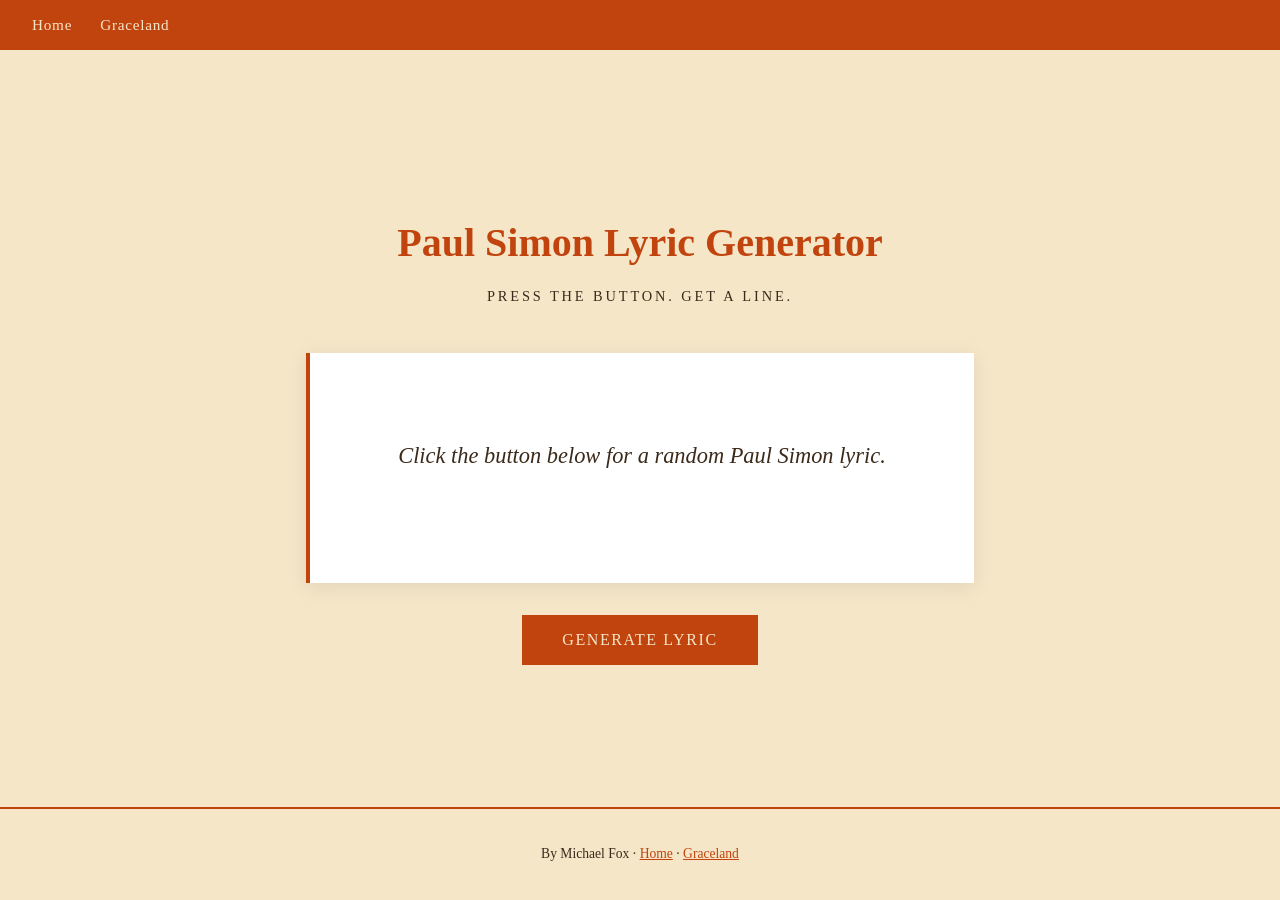
==== app.html @ bb0152e4 "Add files via upload" ====
<!DOCTYPE html>
<html lang="en">
<head>
  <meta charset="UTF-8" />
  <meta name="viewport" content="width=device-width, initial-scale=1.0"/>
  <title>Paul Simon Lyric Generator</title>
  <style>
    body {
      background-color: #f5e6c8;
      font-family: Georgia, serif;
      color: #3b2a1a;
      margin: 0;
      padding: 0;
      min-height: 100vh;
      display: flex;
      flex-direction: column;
    }

    #topnav {
      background-color: #c1440e;
      padding: 1rem 2rem;
    }

    #topnav a {
      color: #f5e6c8;
      text-decoration: none;
      margin-right: 1.5rem;
      font-size: 0.95rem;
      letter-spacing: 0.05em;
    }

    #topnav a:hover {
      color: white;
    }

    #main {
      flex: 1;
      display: flex;
      flex-direction: column;
      align-items: center;
      justify-content: center;
      padding: 3rem 2rem;
      text-align: center;
    }

    h1 {
      color: #c1440e;
      font-size: 2.5rem;
      margin-bottom: 0.5rem;
    }

    #subtitle {
      font-size: 0.9rem;
      letter-spacing: 0.2em;
      text-transform: uppercase;
      color: #3b2a1a;
      margin-bottom: 3rem;
    }

    #lyric-box {
      background-color: white;
      border-left: 4px solid #c1440e;
      padding: 2.5rem 2rem;
      max-width: 600px;
      width: 100%;
      margin-bottom: 2rem;
      box-shadow: 0 4px 20px rgba(0,0,0,0.08);
      min-height: 150px;
      display: flex;
      flex-direction: column;
      justify-content: center;
    }

    #lyric {
      font-size: 1.4rem;
      font-style: italic;
      line-height: 1.6;
      color: #3b2a1a;
      margin-bottom: 1.25rem;
      white-space: pre-line;
    }

    #song {
      font-size: 0.85rem;
      letter-spacing: 0.15em;
      text-transform: uppercase;
      color: #c1440e;
      font-weight: bold;
    }

    #generate-btn {
      background-color: #c1440e;
      color: #f5e6c8;
      border: none;
      padding: 1rem 2.5rem;
      font-size: 1rem;
      font-family: Georgia, serif;
      letter-spacing: 0.1em;
      text-transform: uppercase;
      cursor: pointer;
      transition: background-color 0.2s;
    }

    #generate-btn:hover {
      background-color: #a03a0c;
    }

    footer {
      text-align: center;
      padding: 1.5rem;
      color: #3b2a1a;
      font-size: 0.85rem;
      border-top: 2px solid #c1440e;
    }

    footer a {
      color: #c1440e;
    }
  </style>
</head>
<body>

  <div id="topnav">
    <a href="index.html">Home</a>
    <a href="scratch.html">Graceland</a>
  </div>

  <div id="main">
    <h1>Paul Simon Lyric Generator</h1>
    <p id="subtitle">Press the button. Get a line.</p>

    <div id="lyric-box">
      <p id="lyric">Click the button below for a random Paul Simon lyric.</p>
      <p id="song"></p>
    </div>

    <button id="generate-btn" onclick="generateLyric()">Generate Lyric</button>
  </div>

  <footer>
    <p>By Michael Fox · <a href="index.html">Home</a> · <a href="scratch.html">Graceland</a></p>
  </footer>

  <script>
    const lyrics = [
      { line: "I'm going to Graceland, Graceland\nMemphis, Tennessee\nI'm going to Graceland", song: "Graceland" },
      { line: "These are the days of miracle and wonder\nThis is the long distance call", song: "The Boy in the Bubble" },
      { line: "A man walks down the street\nHe says why am I soft in the middle now?", song: "You Can Call Me Al" },
      { line: "She said honey take me dancing\nBut they ended up by sleeping in a doorway", song: "You Can Call Me Al" },
      { line: "Hello darkness, my old friend\nI've come to talk with you again", song: "The Sound of Silence" },
      { line: "And the vision that was planted in my brain\nStill remains within the sound of silence", song: "The Sound of Silence" },
      { line: "Slow down, you move too fast\nYou got to make the morning last", song: "The 59th Street Bridge Song (Feelin' Groovy)" },
      { line: "Like a bridge over troubled water\nI will lay me down", song: "Bridge Over Troubled Water" },
      { line: "Sail on, silver girl\nSail on by\nYour time has come to shine", song: "Bridge Over Troubled Water" },
      { line: "The problem is all inside your head, she said to me\nThe answer is easy if you take it logically", song: "50 Ways to Leave Your Lover" },
      { line: "You just slip out the back, Jack\nMake a new plan, Stan", song: "50 Ways to Leave Your Lover" },
      { line: "When I think back on all the crap I learned in high school\nIt's a wonder I can think at all", song: "Kodachrome" },
      { line: "Mama don't take my Kodachrome away", song: "Kodachrome" },
      { line: "Still crazy after all these years\nOh still crazy after all these years", song: "Still Crazy After All These Years" },
      { line: "She comes back to tell me she's gone\nAs if I didn't know that", song: "Graceland" },
      { line: "Losing love is like a window in your heart\nEverybody sees you're blown apart", song: "Graceland" },
      { line: "The Mississippi Delta was shining like a National guitar", song: "Graceland" },
      { line: "I am just a poor boy, though my story's seldom told\nI have squandered my resistance", song: "The Boxer" },
      { line: "In the clearing stands a boxer, and a fighter by his trade\nAnd he carries the reminders", song: "The Boxer" },
      { line: "Poor boy, empty as a pocket\nEmpty as a pocket with nothing to lose", song: "Diamonds on the Soles of Her Shoes" },
      { line: "She got diamonds on the soles of her shoes\nWell that's one way to lose these walking blues", song: "Diamonds on the Soles of Her Shoes" },
      { line: "I'm empty and aching and I don't know why\nCounting the cars on the New Jersey Turnpike", song: "America" },
      { line: "Kathy, I said as we boarded a Greyhound in Pittsburgh\nMichigan seems like a dream to me now", song: "America" },
      { line: "Gumboots ain't no trifling thing", song: "Gumboots" },
      { line: "Cattle in the marketplace\nScatterings and orphanages", song: "The Boy in the Bubble" },
      { line: "Don't cry baby, don't cry\nDon't cry", song: "Graceland" },
      { line: "I'd rather be a hammer than a nail\nYes I would, if I could, I surely would", song: "El Condor Pasa (If I Could)" },
      { line: "Time it was, and what a time it was, it was\nA time of innocence, a time of confidences", song: "Bookends" },
      { line: "Long ago it must be\nI have a photograph\nPreserve your memories", song: "Bookends" },
      { line: "Where have you gone, Joe DiMaggio?\nA nation turns its lonely eyes to you", song: "Mrs. Robinson" }
    ];

    function generateLyric() {
      const random = lyrics[Math.floor(Math.random() * lyrics.length)];
      document.getElementById("lyric").textContent = random.line;
      document.getElementById("song").textContent = "— " + random.song;
    }
  </script>

</body>
</html>
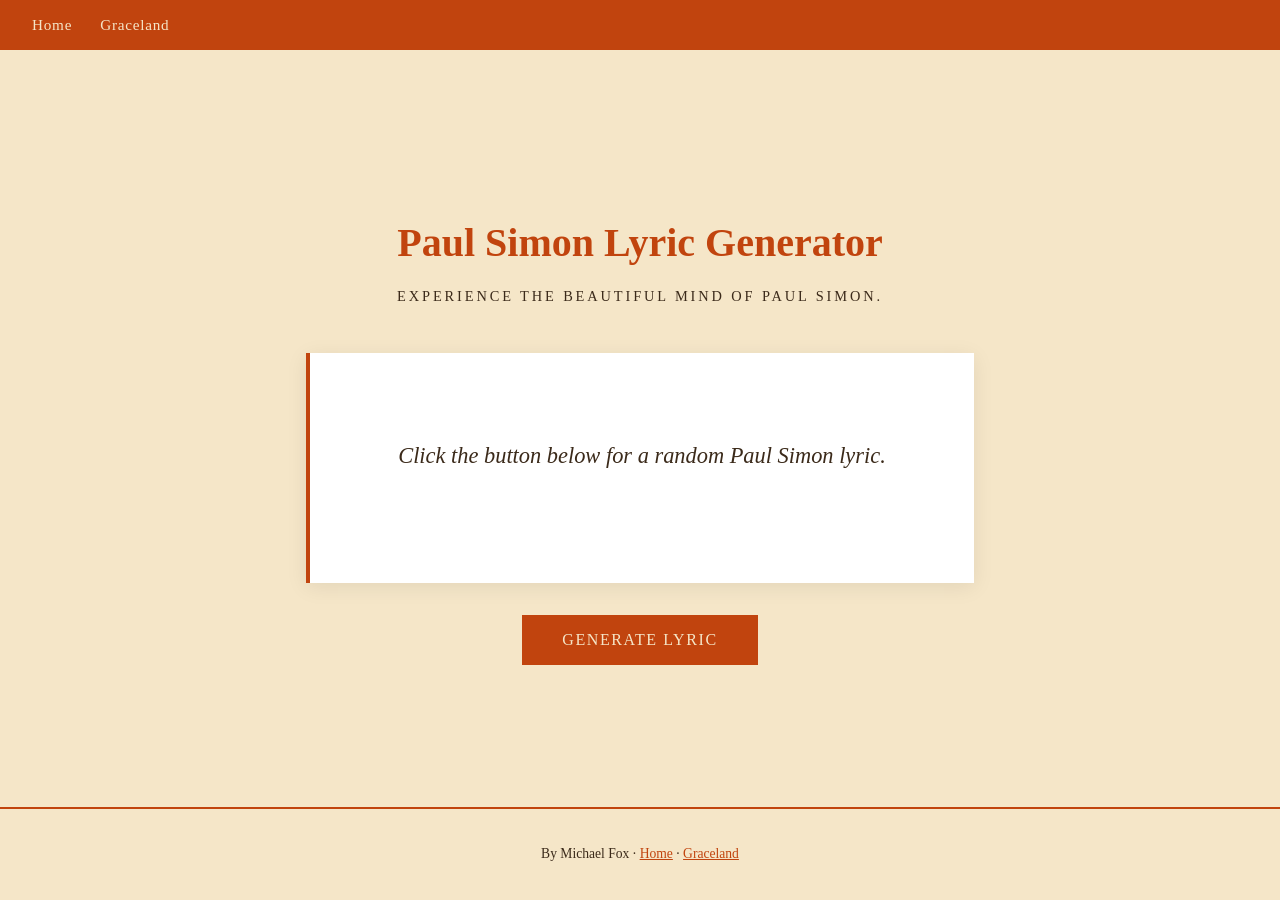
==== commit ed9fa63c: "Update app.html" ====
--- a/app.html
+++ b/app.html
@@ -127,7 +127,7 @@
 
   <div id="main">
     <h1>Paul Simon Lyric Generator</h1>
-    <p id="subtitle">Press the button. Get a line.</p>
+    <p id="subtitle">Experience the beautiful mind of Paul Simon.</p>
 
     <div id="lyric-box">
       <p id="lyric">Click the button below for a random Paul Simon lyric.</p>
@@ -157,7 +157,7 @@
       { line: "When I think back on all the crap I learned in high school\nIt's a wonder I can think at all", song: "Kodachrome" },
       { line: "Mama don't take my Kodachrome away", song: "Kodachrome" },
       { line: "Still crazy after all these years\nOh still crazy after all these years", song: "Still Crazy After All These Years" },
-      { line: "She comes back to tell me she's gone\nAs if I didn't know that", song: "Graceland" },
+      { line: "She comes back to tell me she's gone\nAs if I didn't know that\nAs if I didn't know my own bed", song: "Graceland" },
       { line: "Losing love is like a window in your heart\nEverybody sees you're blown apart", song: "Graceland" },
       { line: "The Mississippi Delta was shining like a National guitar", song: "Graceland" },
       { line: "I am just a poor boy, though my story's seldom told\nI have squandered my resistance", song: "The Boxer" },
@@ -172,7 +172,10 @@
       { line: "I'd rather be a hammer than a nail\nYes I would, if I could, I surely would", song: "El Condor Pasa (If I Could)" },
       { line: "Time it was, and what a time it was, it was\nA time of innocence, a time of confidences", song: "Bookends" },
       { line: "Long ago it must be\nI have a photograph\nPreserve your memories", song: "Bookends" },
-      { line: "Where have you gone, Joe DiMaggio?\nA nation turns its lonely eyes to you", song: "Mrs. Robinson" }
+      { line: "Where have you gone, Joe DiMaggio?\nA nation turns its lonely eyes to you", song: "Mrs. Robinson" },
+      { line: "He makes the sign of a teaspoon\nShe makes the sign of a wave\nThe poor boy changes clothes and he puts on aftershave", song: "Diamonds on the Soles of her Shoes"},
+      { line: "One and one half wandering Jews\nFree to wander wherever they choose", song: "Hearts and Bones" },
+      { line: "To resume old acquaintances\nAnd step out occasionally\nAnd speculate who had been damaged the most", song: "Hearts and Bones" }
     ];
 
     function generateLyric() {
